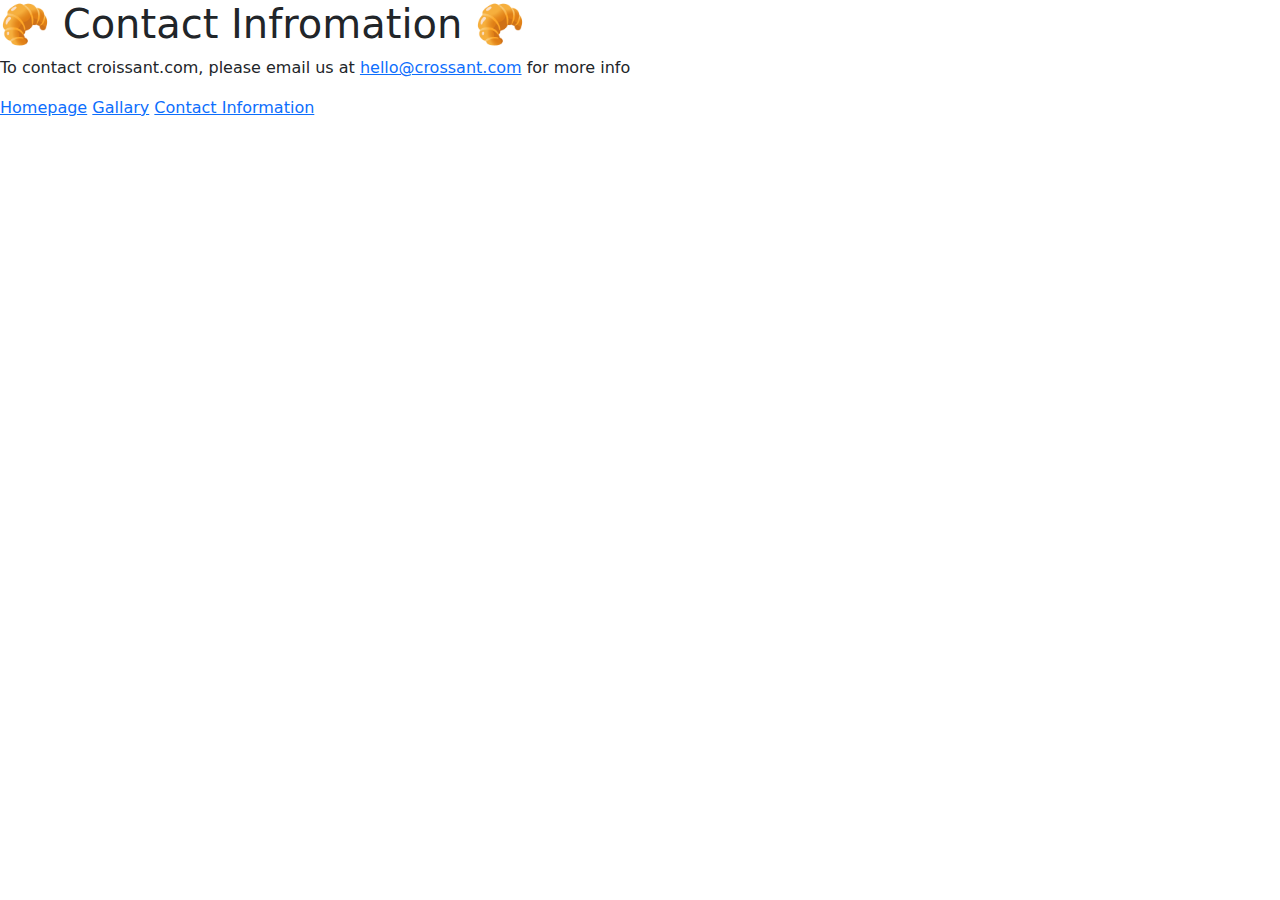
==== contact.html @ b2a7ec73 "Added croissant image and image folder" ====
<!DOCTYPE html>
<html lang="en">
<head>
    <meta charset="UTF-8">
    <meta name="viewport" content="width=device-width, initial-scale=1.0">
    <link rel="sytlesheet" href="/src/style.css">
    <link href="https://cdn.jsdelivr.net/npm/bootstrap@5.3.3/dist/css/bootstrap.min.css" rel="stylesheet" integrity="sha384-QWTKZyjpPEjISv5WaRU9OFeRpok6YctnYmDr5pNlyT2bRjXh0JMhjY6hW+ALEwIH" crossorigin="anonymous">
    <title>Contact Information</title>
</head>
<body>
    <h1>🥐 Contact Infromation 🥐</h1>
    <P>To contact croissant.com, please email us at <a href="mailto:hello@croissant.com" title="Contact by email">hello@crossant.com</a> for more info</P>
    <footer>
        <a href="/">Homepage</a>
        <a href="/photo.html" title="Croissant Photo">Gallary</a>
        <a href="/contact.html" title="Contact Croissant.com">Contact Information</a>
    </footer>
</body>
</html>
---- src/style.css ----
body {
    background: #f8e8a6;
    display: block;
    margin: 8px;
}

.croissant-photo {
    max-width: 100%;
    border-radius: 10px;
    display: block;
    margin: 30px auto;
}

img {
    overflow-clip-margin: content-box;
    overflow: clip;
}
footer {
    text-align: center;
    display: block;
}
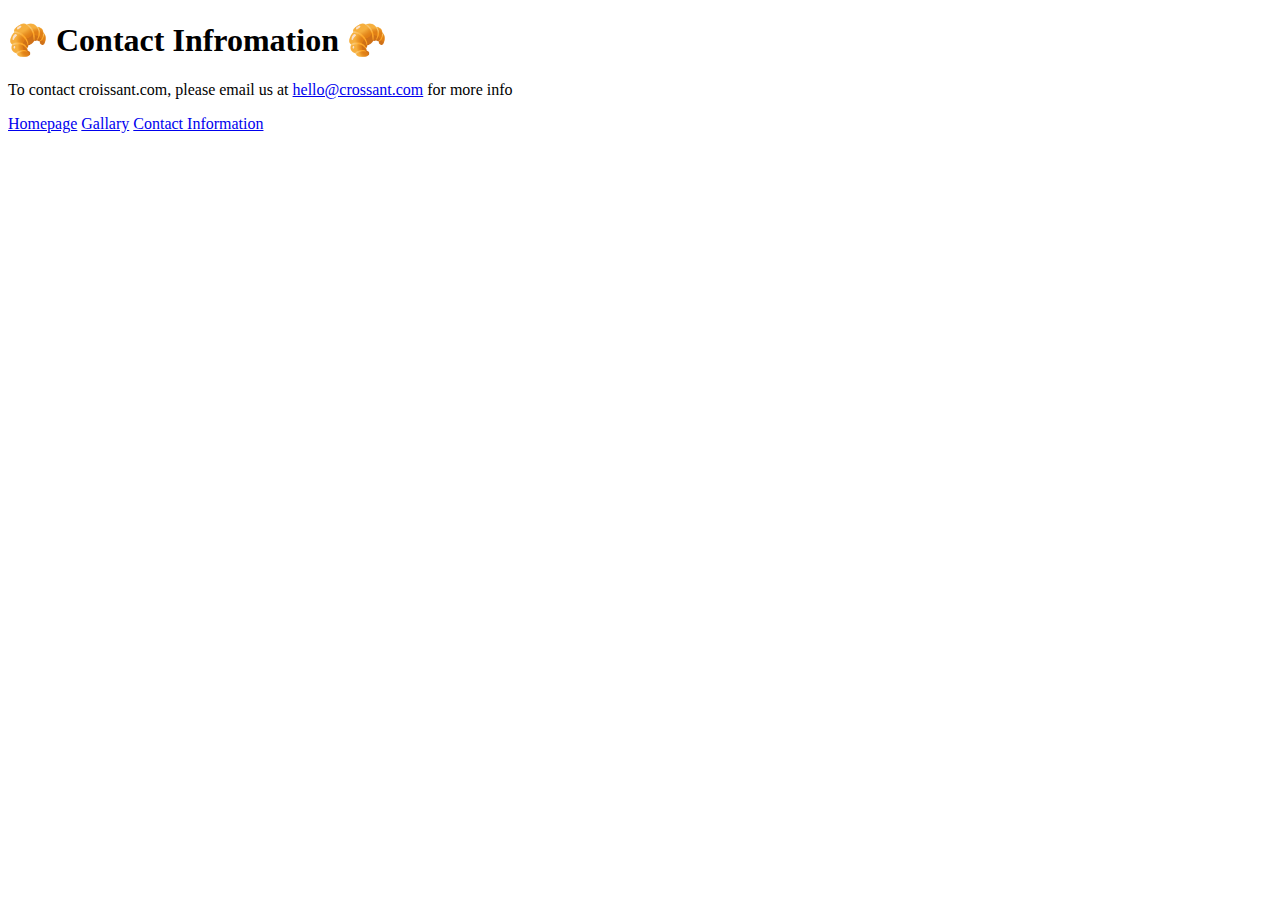
==== commit 1c482e81: "Updated Head" ====
--- a/contact.html
+++ b/contact.html
@@ -4,7 +4,6 @@
     <meta charset="UTF-8">
     <meta name="viewport" content="width=device-width, initial-scale=1.0">
     <link rel="sytlesheet" href="/src/style.css">
-    <link href="https://cdn.jsdelivr.net/npm/bootstrap@5.3.3/dist/css/bootstrap.min.css" rel="stylesheet" integrity="sha384-QWTKZyjpPEjISv5WaRU9OFeRpok6YctnYmDr5pNlyT2bRjXh0JMhjY6hW+ALEwIH" crossorigin="anonymous">
     <title>Contact Information</title>
 </head>
 <body>
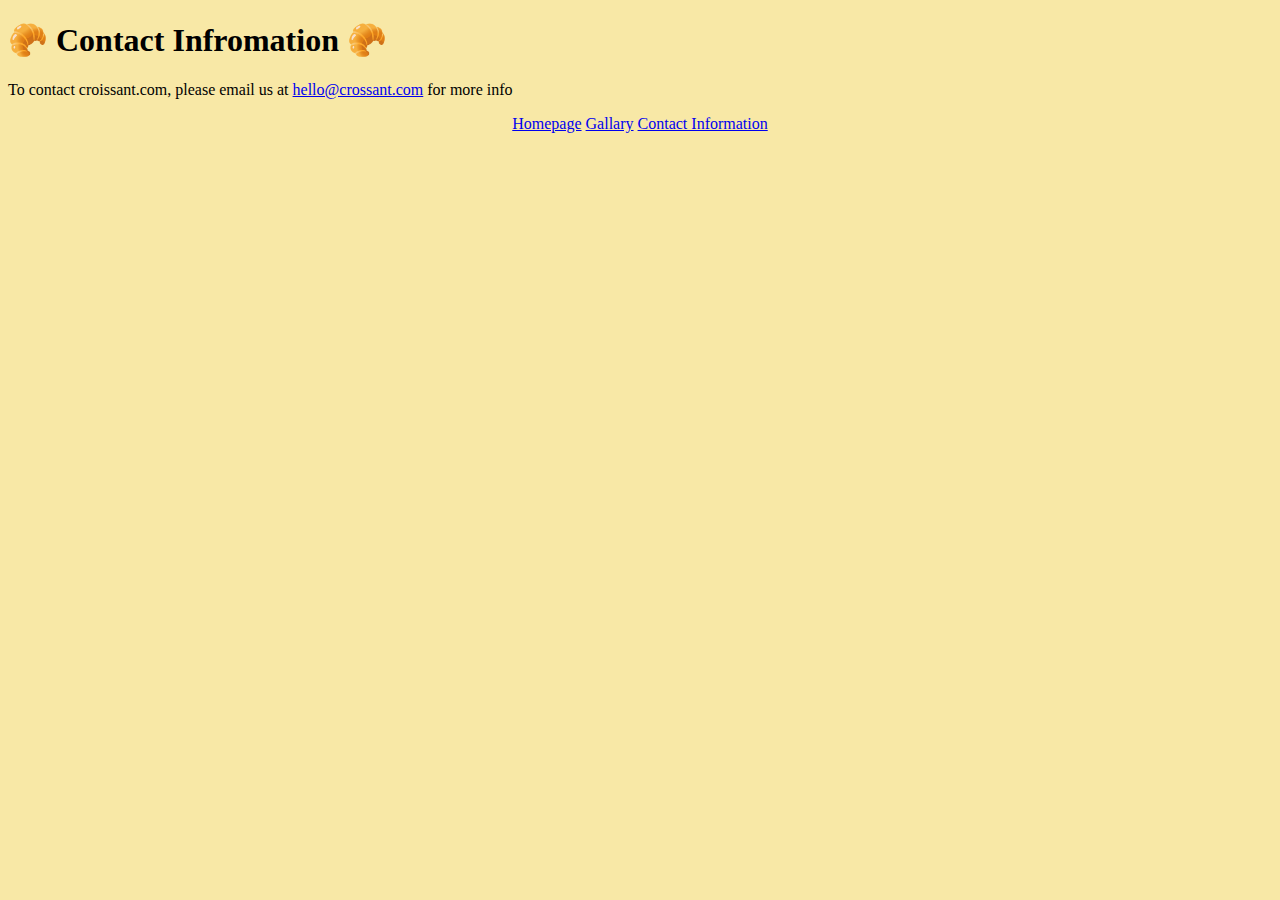
==== commit 9a672810: "CSS fix attempt 4" ====
--- a/contact.html
+++ b/contact.html
@@ -3,7 +3,7 @@
 <head>
     <meta charset="UTF-8">
     <meta name="viewport" content="width=device-width, initial-scale=1.0">
-    <link rel="sytlesheet" href="/src/style.css">
+    <link rel="stylesheet" href="/src/style.css">
     <title>Contact Information</title>
 </head>
 <body>
--- a/src/style.css
+++ b/src/style.css
@@ -15,6 +15,7 @@
     overflow-clip-margin: content-box;
     overflow: clip;
 }
+
 footer {
     text-align: center;
     display: block;
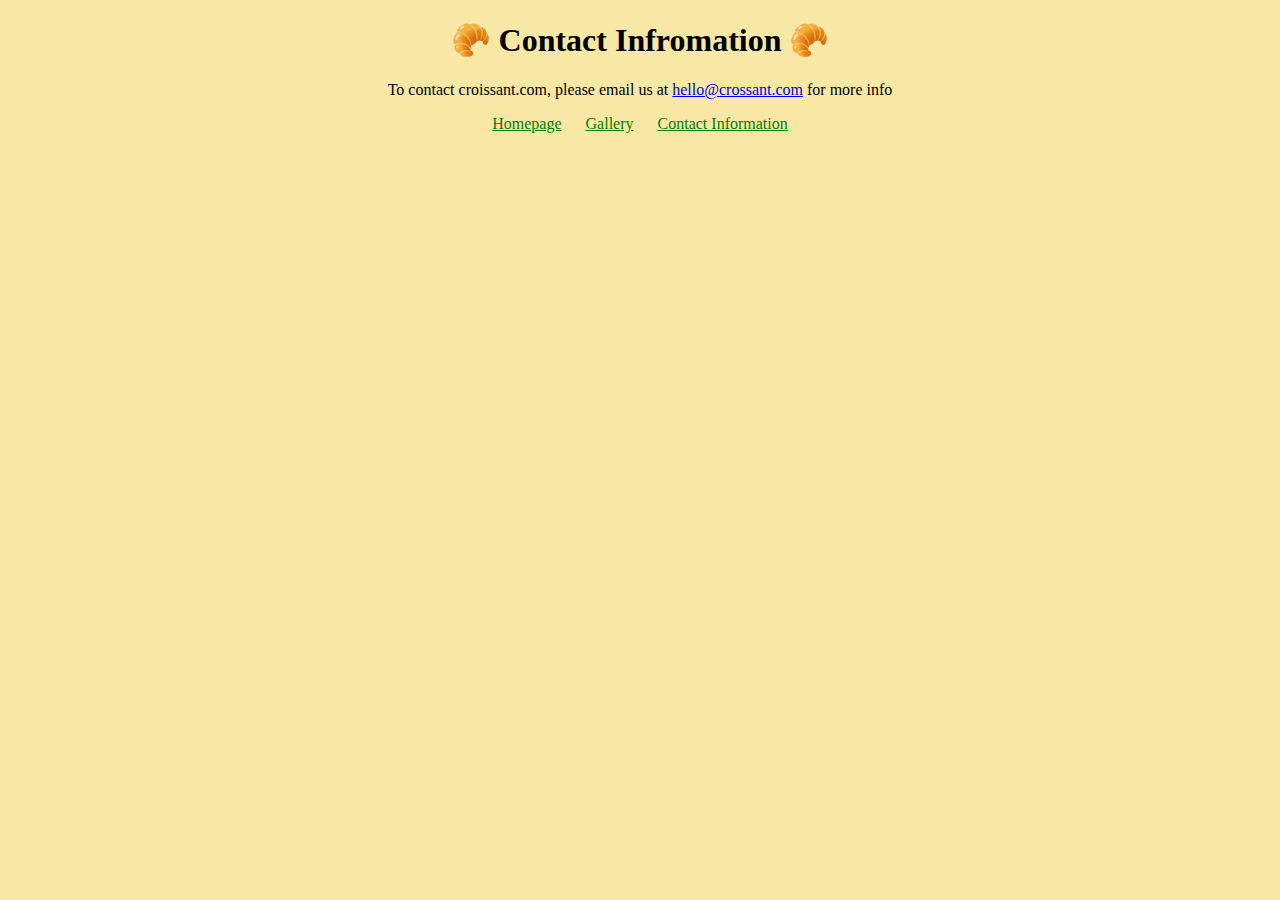
==== commit fecb0284: "Updated spelling errors" ====
--- a/contact.html
+++ b/contact.html
@@ -3,15 +3,16 @@
 <head>
     <meta charset="UTF-8">
     <meta name="viewport" content="width=device-width, initial-scale=1.0">
-    <link rel="stylesheet" href="/src/style.css">
+    <link rel="stylesheet" href="src/style.css">
     <title>Contact Information</title>
 </head>
 <body>
     <h1>🥐 Contact Infromation 🥐</h1>
     <P>To contact croissant.com, please email us at <a href="mailto:hello@croissant.com" title="Contact by email">hello@crossant.com</a> for more info</P>
+    
     <footer>
         <a href="/">Homepage</a>
-        <a href="/photo.html" title="Croissant Photo">Gallary</a>
+        <a href="/photo.html" title="Croissant Photo">Gallery</a>
         <a href="/contact.html" title="Contact Croissant.com">Contact Information</a>
     </footer>
 </body>
--- a/src/style.css
+++ b/src/style.css
@@ -2,6 +2,17 @@
     background: #f8e8a6;
     display: block;
     margin: 8px;
+}
+
+h1 {
+    display: block;
+    font-size: 2em;
+    font-weight: bold;
+    text-align: center;
+}
+
+p{
+    text-align: center;
 }
 
 .croissant-photo {
@@ -19,4 +30,10 @@
 footer {
     text-align: center;
     display: block;
+    justify-content: space-between;
+}
+
+footer a {
+    margin: 0 10px;
+    color: green;
 }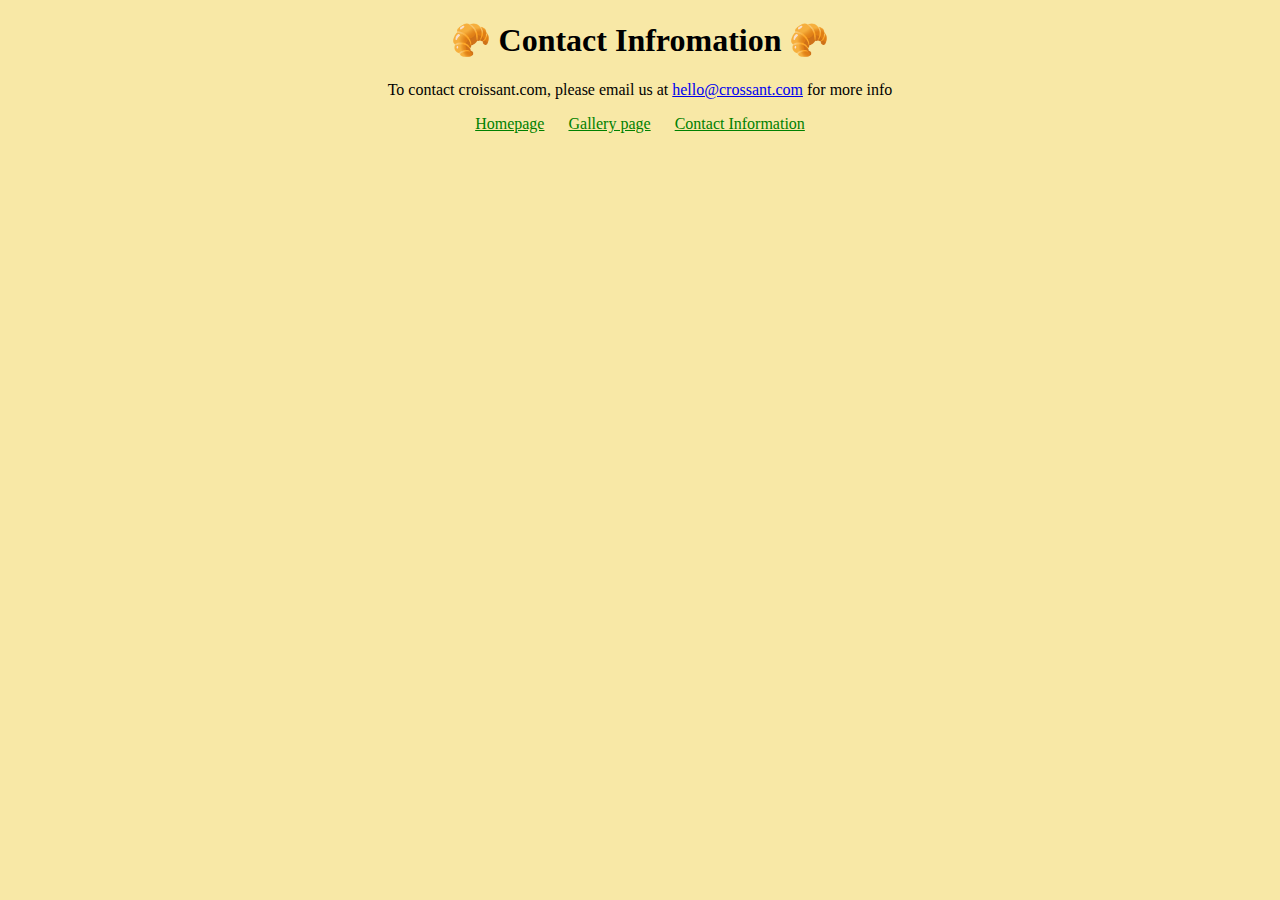
==== commit 8b1ad781: "Added addition SEO friendly descriptions" ====
--- a/contact.html
+++ b/contact.html
@@ -4,16 +4,17 @@
     <meta charset="UTF-8">
     <meta name="viewport" content="width=device-width, initial-scale=1.0">
     <link rel="stylesheet" href="src/style.css">
-    <title>Contact Information</title>
+    <title>Croissant.com Contact Information</title>
+    <meta name="description" content="This is the contact information for Croissant.Com">
 </head>
 <body>
     <h1>🥐 Contact Infromation 🥐</h1>
     <P>To contact croissant.com, please email us at <a href="mailto:hello@croissant.com" title="Contact by email">hello@crossant.com</a> for more info</P>
     
     <footer>
-        <a href="/">Homepage</a>
-        <a href="/photo.html" title="Croissant Photo">Gallery</a>
-        <a href="/contact.html" title="Contact Croissant.com">Contact Information</a>
+        <a href="/" title="Homepage for Croissant.com webpage project">Homepage</a>
+        <a href="/photo.html" title="Croissant.com photo webpage">Gallery page</a>
+        <a href="/contact.html" title="Contact Croissant.com contact information webpage">Contact Information</a>
     </footer>
 </body>
 </html>